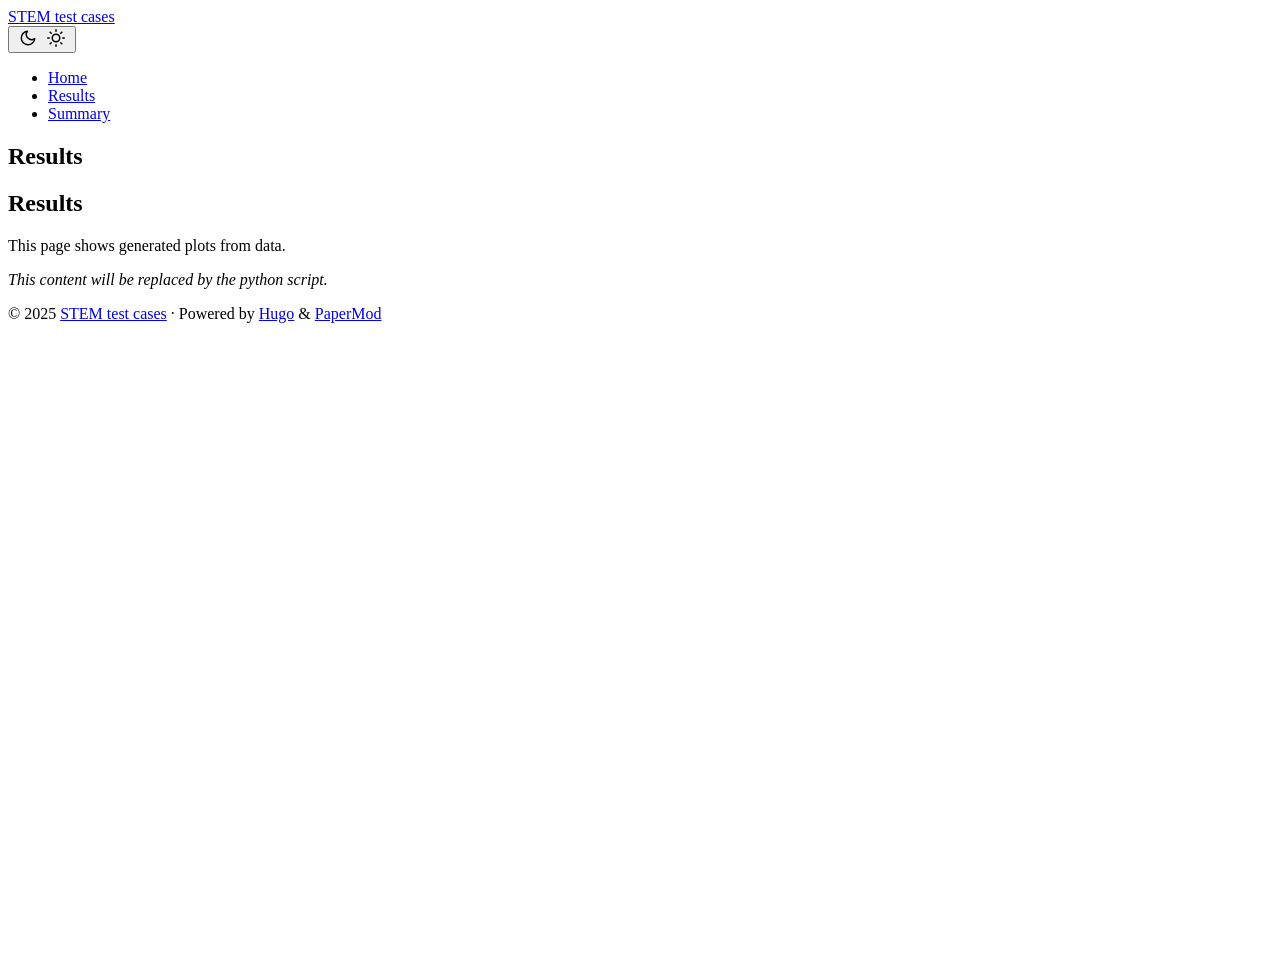
==== STEM-cases/public/results/index.html @ 06711a1e "added basic website" ====
<!DOCTYPE html>
<html lang="en" dir="auto">

<head><script src="/livereload.js?mindelay=10&amp;v=2&amp;port=1313&amp;path=livereload" data-no-instant defer></script><meta charset="utf-8">
<meta http-equiv="X-UA-Compatible" content="IE=edge">
<meta name="viewport" content="width=device-width, initial-scale=1, shrink-to-fit=no">
<meta name="robots" content="noindex, nofollow">
<title>Results | STEM test cases</title>
<meta name="keywords" content="">
<meta name="description" content="Results
This page shows generated plots from data.
This content will be replaced by the python script.">
<meta name="author" content="">
<link rel="canonical" href="http://localhost:1313/results/">
<link crossorigin="anonymous" href="/assets/css/stylesheet.8fe10233a706bc87f2e08b3cf97b8bd4c0a80f10675a143675d59212121037c0.css" integrity="sha256-j&#43;ECM6cGvIfy4Is8&#43;XuL1MCoDxBnWhQ2ddWSEhIQN8A=" rel="preload stylesheet" as="style">
<link rel="icon" href="http://localhost:1313/favicon.ico">
<link rel="icon" type="image/png" sizes="16x16" href="http://localhost:1313/favicon-16x16.png">
<link rel="icon" type="image/png" sizes="32x32" href="http://localhost:1313/favicon-32x32.png">
<link rel="apple-touch-icon" href="http://localhost:1313/apple-touch-icon.png">
<link rel="mask-icon" href="http://localhost:1313/safari-pinned-tab.svg">
<meta name="theme-color" content="#2e2e33">
<meta name="msapplication-TileColor" content="#2e2e33">
<link rel="alternate" hreflang="en" href="http://localhost:1313/results/">
<noscript>
    <style>
        #theme-toggle,
        .top-link {
            display: none;
        }

    </style>
</noscript>
</head>

<body class="" id="top">
<script>
    if (localStorage.getItem("pref-theme") === "dark") {
        document.body.classList.add('dark');
    }

</script>

<header class="header">
    <nav class="nav">
        <div class="logo">
            <a href="http://localhost:1313/" accesskey="h" title="STEM test cases (Alt + H)">STEM test cases</a>
            <div class="logo-switches">
                <button id="theme-toggle" accesskey="t" title="(Alt + T)" aria-label="Toggle theme">
                    <svg id="moon" xmlns="http://www.w3.org/2000/svg" width="24" height="18" viewBox="0 0 24 24"
                        fill="none" stroke="currentColor" stroke-width="2" stroke-linecap="round"
                        stroke-linejoin="round">
                        <path d="M21 12.79A9 9 0 1 1 11.21 3 7 7 0 0 0 21 12.79z"></path>
                    </svg>
                    <svg id="sun" xmlns="http://www.w3.org/2000/svg" width="24" height="18" viewBox="0 0 24 24"
                        fill="none" stroke="currentColor" stroke-width="2" stroke-linecap="round"
                        stroke-linejoin="round">
                        <circle cx="12" cy="12" r="5"></circle>
                        <line x1="12" y1="1" x2="12" y2="3"></line>
                        <line x1="12" y1="21" x2="12" y2="23"></line>
                        <line x1="4.22" y1="4.22" x2="5.64" y2="5.64"></line>
                        <line x1="18.36" y1="18.36" x2="19.78" y2="19.78"></line>
                        <line x1="1" y1="12" x2="3" y2="12"></line>
                        <line x1="21" y1="12" x2="23" y2="12"></line>
                        <line x1="4.22" y1="19.78" x2="5.64" y2="18.36"></line>
                        <line x1="18.36" y1="5.64" x2="19.78" y2="4.22"></line>
                    </svg>
                </button>
            </div>
        </div>
        <ul id="menu">
            <li>
                <a href="http://localhost:1313/" title="Home">
                    <span>Home</span>
                </a>
            </li>
            <li>
                <a href="http://localhost:1313/results" title="Results">
                    <span class="active">Results</span>
                </a>
            </li>
            <li>
                <a href="http://localhost:1313/summary" title="Summary">
                    <span>Summary</span>
                </a>
            </li>
        </ul>
    </nav>
</header>
<main class="main">

<article class="post-single">
  <header class="post-header">
    
    <h1 class="post-title entry-hint-parent">
      Results
    </h1>
    <div class="post-meta">

</div>
  </header> 
  <div class="post-content"><h2 id="results">Results<a hidden class="anchor" aria-hidden="true" href="#results">#</a></h2>
<p>This page shows generated plots from data.</p>
<p><em>This content will be replaced by the python script.</em></p>


  </div>

  <footer class="post-footer">
    <ul class="post-tags">
    </ul>
  </footer>
</article>
    </main>
    
<footer class="footer">
        <span>&copy; 2025 <a href="http://localhost:1313/">STEM test cases</a></span> · 

    <span>
        Powered by
        <a href="https://gohugo.io/" rel="noopener noreferrer" target="_blank">Hugo</a> &
        <a href="https://github.com/adityatelange/hugo-PaperMod/" rel="noopener" target="_blank">PaperMod</a>
    </span>
</footer>
<a href="#top" aria-label="go to top" title="Go to Top (Alt + G)" class="top-link" id="top-link" accesskey="g">
    <svg xmlns="http://www.w3.org/2000/svg" viewBox="0 0 12 6" fill="currentColor">
        <path d="M12 6H0l6-6z" />
    </svg>
</a>

<script>
    let menu = document.getElementById('menu')
    if (menu) {
        menu.scrollLeft = localStorage.getItem("menu-scroll-position");
        menu.onscroll = function () {
            localStorage.setItem("menu-scroll-position", menu.scrollLeft);
        }
    }

    document.querySelectorAll('a[href^="#"]').forEach(anchor => {
        anchor.addEventListener("click", function (e) {
            e.preventDefault();
            var id = this.getAttribute("href").substr(1);
            if (!window.matchMedia('(prefers-reduced-motion: reduce)').matches) {
                document.querySelector(`[id='${decodeURIComponent(id)}']`).scrollIntoView({
                    behavior: "smooth"
                });
            } else {
                document.querySelector(`[id='${decodeURIComponent(id)}']`).scrollIntoView();
            }
            if (id === "top") {
                history.replaceState(null, null, " ");
            } else {
                history.pushState(null, null, `#${id}`);
            }
        });
    });

</script>
<script>
    var mybutton = document.getElementById("top-link");
    window.onscroll = function () {
        if (document.body.scrollTop > 800 || document.documentElement.scrollTop > 800) {
            mybutton.style.visibility = "visible";
            mybutton.style.opacity = "1";
        } else {
            mybutton.style.visibility = "hidden";
            mybutton.style.opacity = "0";
        }
    };

</script>
<script>
    document.getElementById("theme-toggle").addEventListener("click", () => {
        if (document.body.className.includes("dark")) {
            document.body.classList.remove('dark');
            localStorage.setItem("pref-theme", 'light');
        } else {
            document.body.classList.add('dark');
            localStorage.setItem("pref-theme", 'dark');
        }
    })

</script>
</body>

</html>
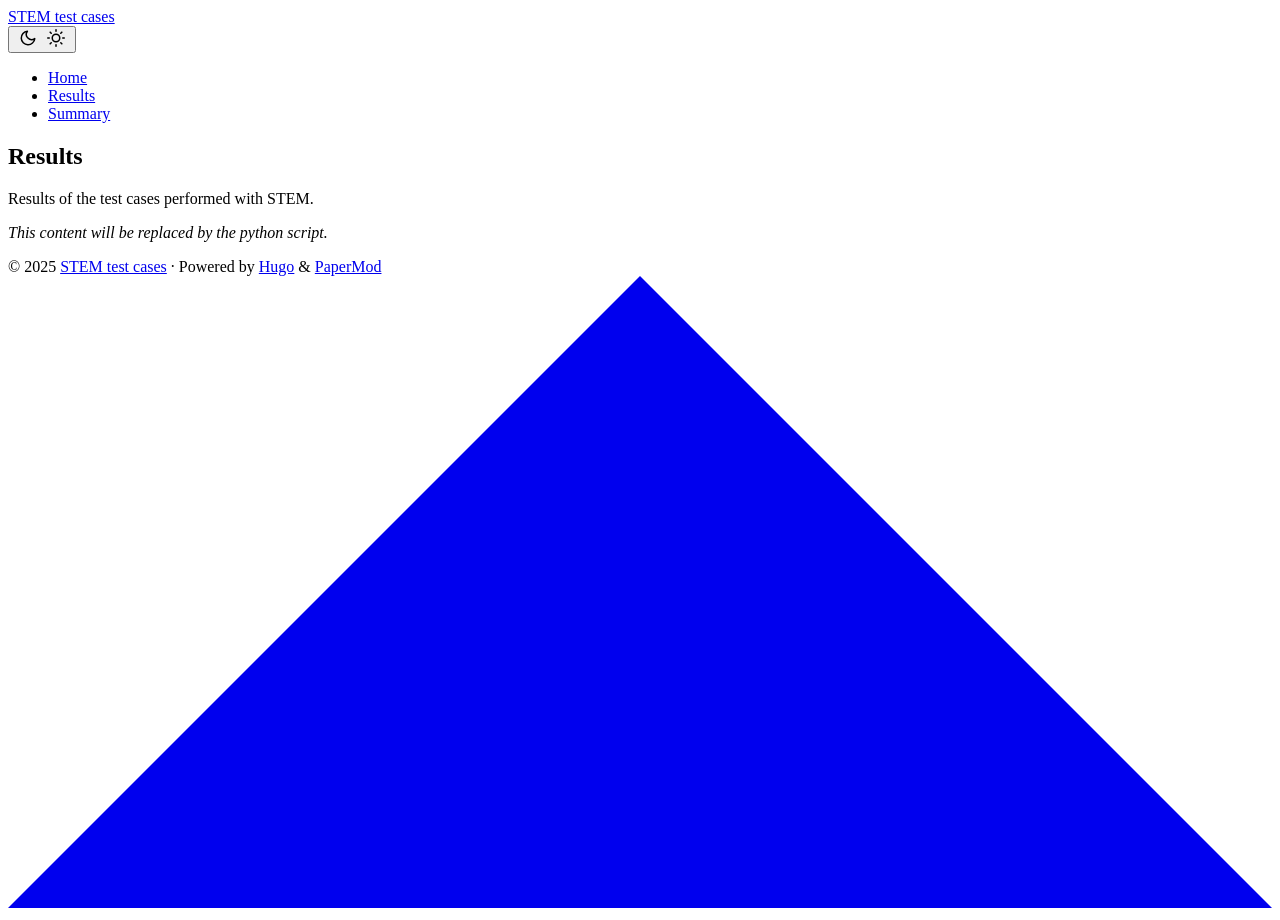
==== commit d3d40657: "Update results and summary pages to reflect test case outcomes" ====
--- a/STEM-cases/public/results/index.html
+++ b/STEM-cases/public/results/index.html
@@ -7,8 +7,7 @@
 <meta name="robots" content="noindex, nofollow">
 <title>Results | STEM test cases</title>
 <meta name="keywords" content="">
-<meta name="description" content="Results
-This page shows generated plots from data.
+<meta name="description" content="Results of the test cases performed with STEM.
 This content will be replaced by the python script.">
 <meta name="author" content="">
 <link rel="canonical" href="http://localhost:1313/results/">
@@ -98,8 +97,7 @@
 
 </div>
   </header> 
-  <div class="post-content"><h2 id="results">Results<a hidden class="anchor" aria-hidden="true" href="#results">#</a></h2>
-<p>This page shows generated plots from data.</p>
+  <div class="post-content"><p>Results of the test cases performed with STEM.</p>
 <p><em>This content will be replaced by the python script.</em></p>
 
 
